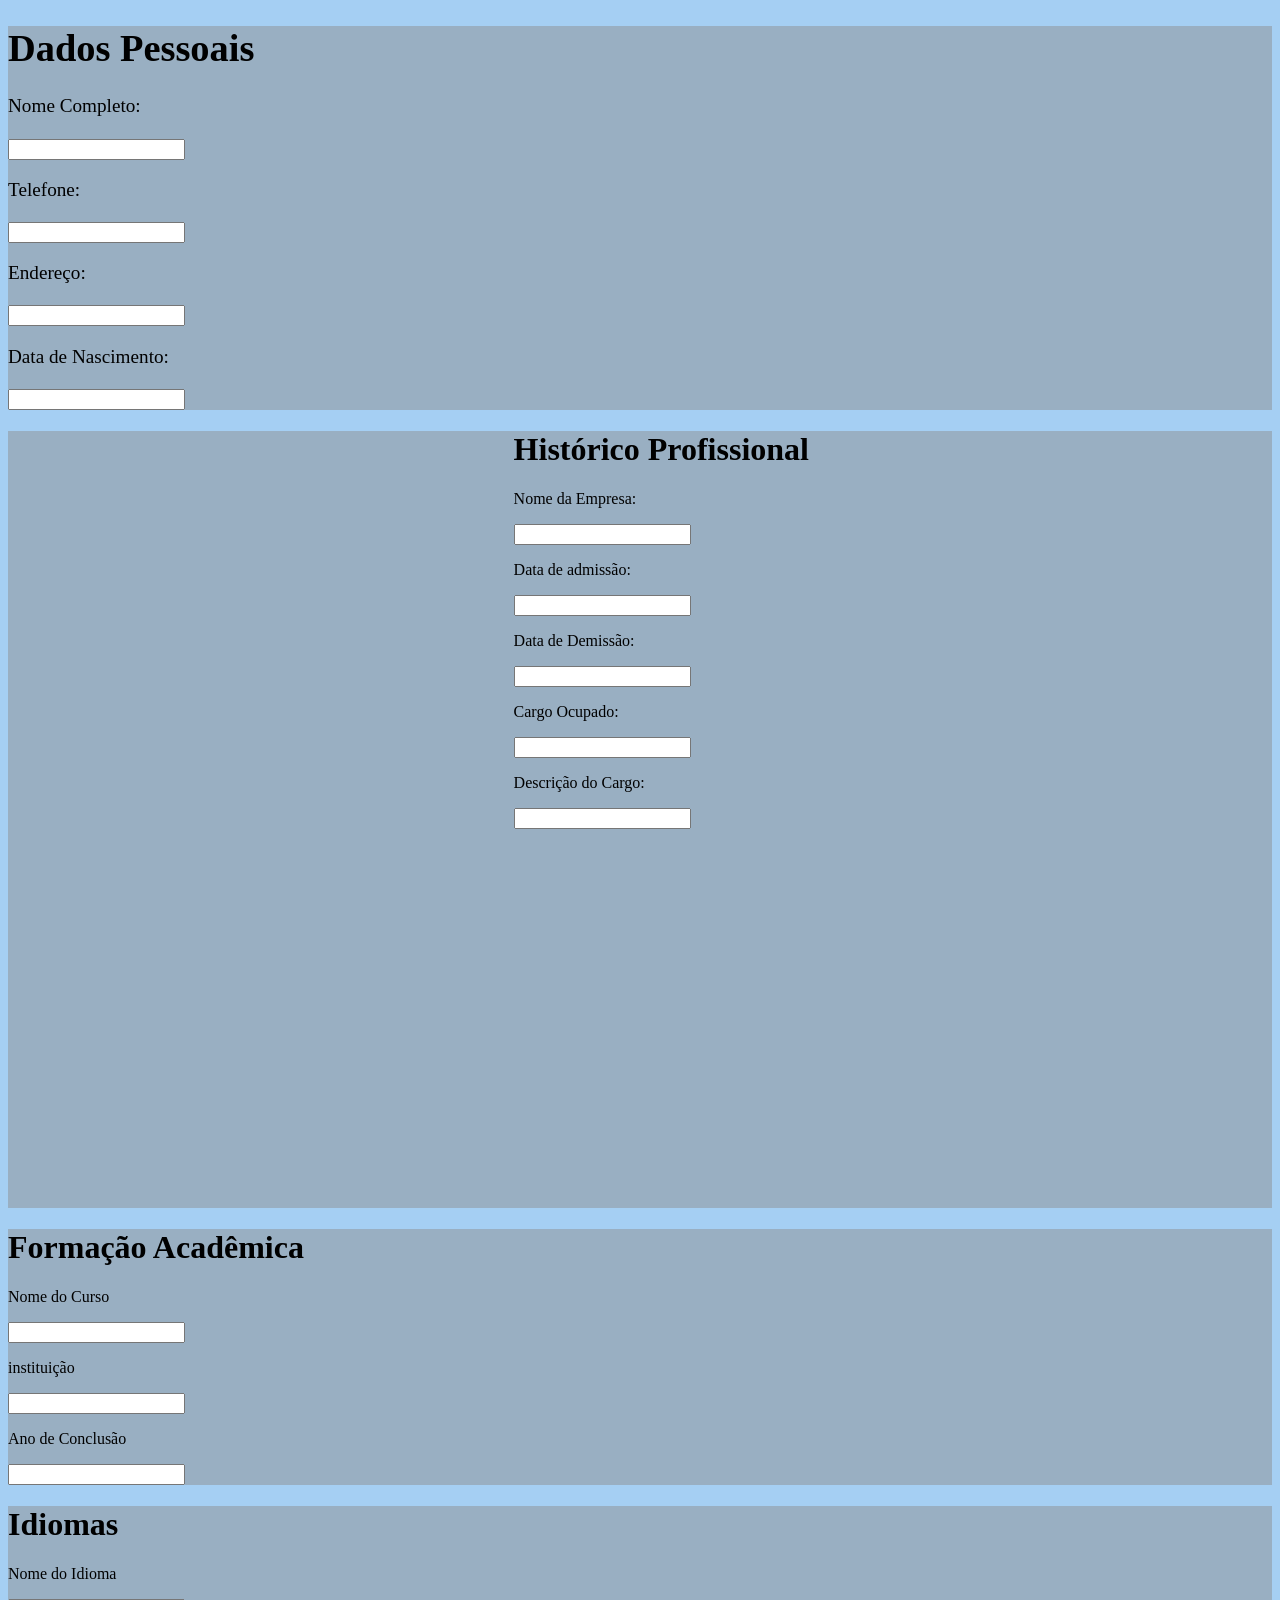
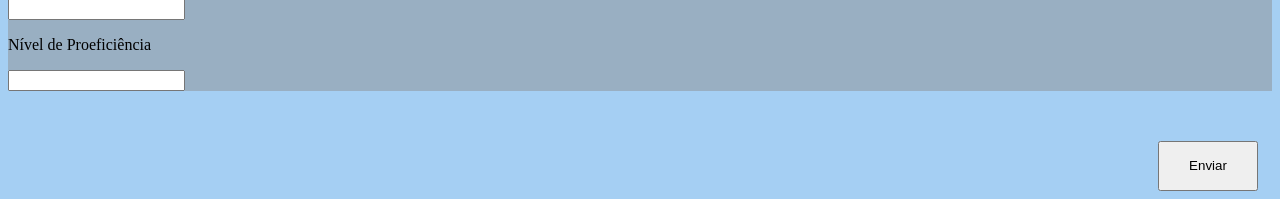
==== index.html @ 0ddcfddc "Projeto Base" ====
<!DOCTYPE html>
<html lang="en">
<head>
    <meta charset="UTF-8">
    <meta name="viewport" content="width=device-width, initial-scale=1.0">
    <title>Curriculo</title>
    <link rel="stylesheet" href="style.css">
</head>
<body>
    <div class="PersonData" style="font-size: larger;">
        <h1>Dados Pessoais</h1>
        <p>Nome Completo: </p>
        <input type="text">

        <p>Telefone: </p>
        <input type="number">

        <p>Endereço: </p>
        <input type="text">

        <p>Data de Nascimento: </p>
        <input type="datetime">
    </div>

    <div class="ProfissionalData">
        <h1>Histórico Profissional</h1>
        <p>Nome da Empresa: </p>
        <input type="text">

        <p>Data de admissão: </p>
        <input type="datetime">

        <p>Data de Demissão: </p>
        <input type="datetime">

        <p>Cargo Ocupado: </p>
        <input type="text">

        <p>Descrição do Cargo: </p>
        <input type="text">
    </div>

    <div class="AcademicData">
        <h1>Formação Acadêmica</h1>
        <p>Nome do Curso</p>
        <input type="text">

        <p>instituição</p>
        <input type="text">
        
        <p>Ano de Conclusão</p>
        <input type="text">
    </div>

    <div class="Language">
        <h1>Idiomas</h1>
        <p>Nome do Idioma</p>
        <input type="text">

        <p>Nível de Proeficiência</p>
        <input type="text">
    </div>

    <div id="Send" class="SendData">
        <input type="button" value="Enviar" id="btn">
    </div>
</body>
</html>
---- style.css ----
html {
    background-color: rgb(165, 207, 243);
}

.PersonData{
    background-color: rgb(153, 175, 194);
}

.ProfissionalData {
    background-color: rgb(153, 175, 194);
    padding-left: 40%;
    padding-bottom: 30%;
}

.AcademicData {
    background-color: rgb(153, 175, 194);
}

.Language {
    background-color: rgb(153, 175, 194);
}

.SendData{
    margin-left: 1150px;
}

.SendData #btn {
    text-align: center;
    margin-top: 50px;
    width: 100px;
    height: 50px;
    text-size-adjust: 50px;
}
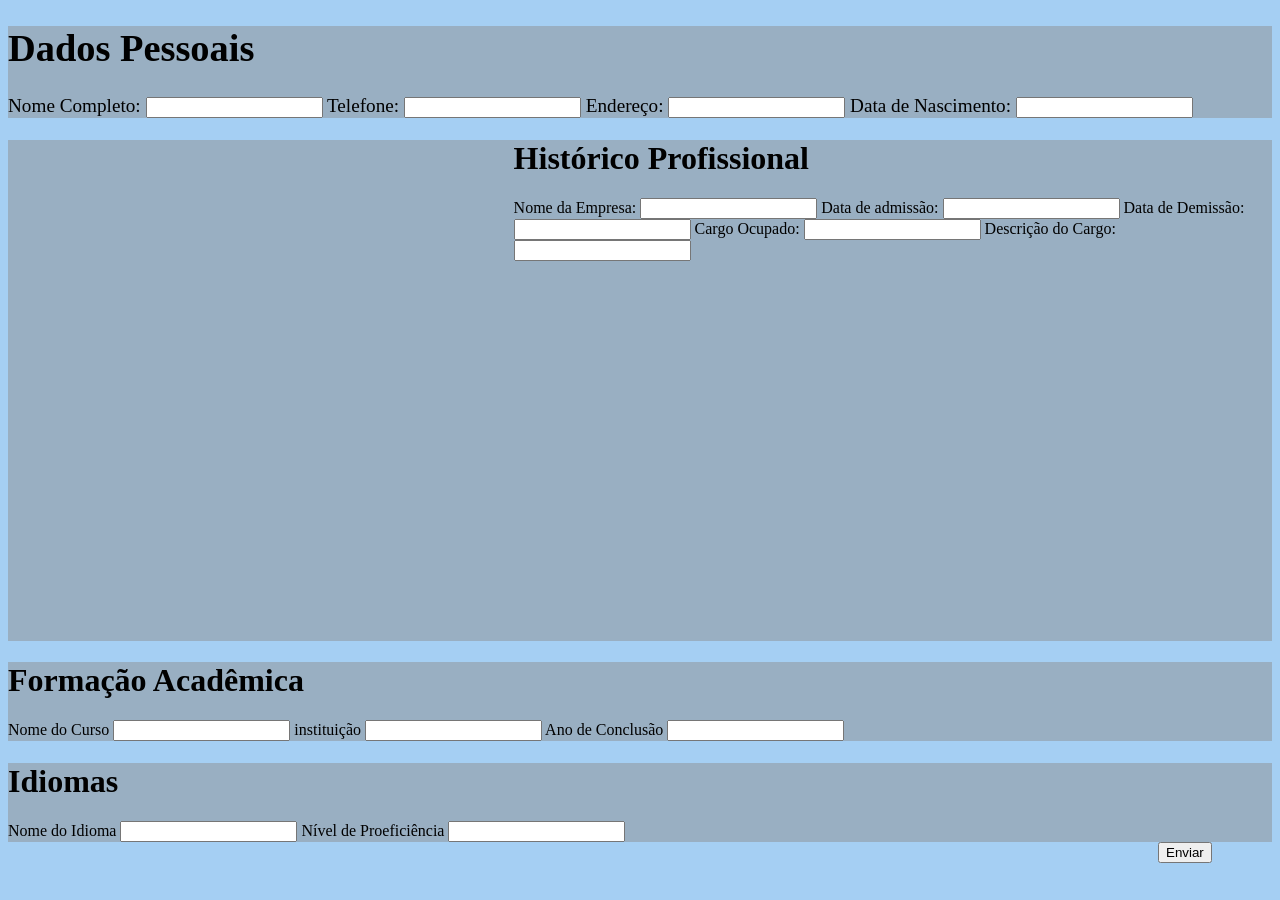
==== commit 0745a3ac: "Inseri Label" ====
--- a/index.html
+++ b/index.html
@@ -9,60 +9,60 @@
 <body>
     <div class="PersonData" style="font-size: larger;">
         <h1>Dados Pessoais</h1>
-        <p>Nome Completo: </p>
-        <input type="text">
+        <label for="nome">Nome Completo: </label>
+        <input type="text" id="nome">
 
-        <p>Telefone: </p>
-        <input type="number">
+        <label for="telefone">Telefone: </label>
+        <input type="text" id="telefone">
 
-        <p>Endereço: </p>
-        <input type="text">
+        <label for="endereco">Endereço: </label>
+        <input type="text" id="endereco">
 
-        <p>Data de Nascimento: </p>
-        <input type="datetime">
+        <label for="datan">Data de Nascimento: </label>
+        <input type="datetime" id="datan">
     </div>
 
     <div class="ProfissionalData">
         <h1>Histórico Profissional</h1>
-        <p>Nome da Empresa: </p>
-        <input type="text">
+        <label for="empresa">Nome da Empresa: </label>
+        <input type="text" id="empresa">
 
-        <p>Data de admissão: </p>
-        <input type="datetime">
+        <label for="dataa">Data de admissão: </label>
+        <input type="datetime" id="dataa">
 
-        <p>Data de Demissão: </p>
-        <input type="datetime">
+        <label for="datad">Data de Demissão: </label>
+        <input type="datetime" id="datad">
 
-        <p>Cargo Ocupado: </p>
-        <input type="text">
+        <label for="cargo">Cargo Ocupado: </label>
+        <input type="text" id="cargo">
 
-        <p>Descrição do Cargo: </p>
-        <input type="text">
+        <label for="cargodesc">Descrição do Cargo: </label>
+        <input type="text" id="cargodesc">
     </div>
 
     <div class="AcademicData">
         <h1>Formação Acadêmica</h1>
-        <p>Nome do Curso</p>
-        <input type="text">
+        <label for="curso">Nome do Curso</label>
+        <input type="text" id="curso">
 
-        <p>instituição</p>
-        <input type="text">
+        <label for="instituicao">instituição</label>
+        <input type="text" id="instituicao">
         
-        <p>Ano de Conclusão</p>
-        <input type="text">
+        <label for="anoconclusao">Ano de Conclusão</label>
+        <input type="text" id="anoconclusao">
     </div>
 
     <div class="Language">
         <h1>Idiomas</h1>
-        <p>Nome do Idioma</p>
-        <input type="text">
+        <label for="idioma">Nome do Idioma</label>
+        <input type="text" id="idioma">
 
-        <p>Nível de Proeficiência</p>
-        <input type="text">
+        <label for="nivelproeficiencia">Nível de Proeficiência</label>
+        <input type="text" id="nivelproeficiencia">
     </div>
 
     <div id="Send" class="SendData">
-        <input type="button" value="Enviar" id="btn">
+        <button type="button" onclick="enviarFormulario()">Enviar</button>
     </div>
 </body>
 </html>
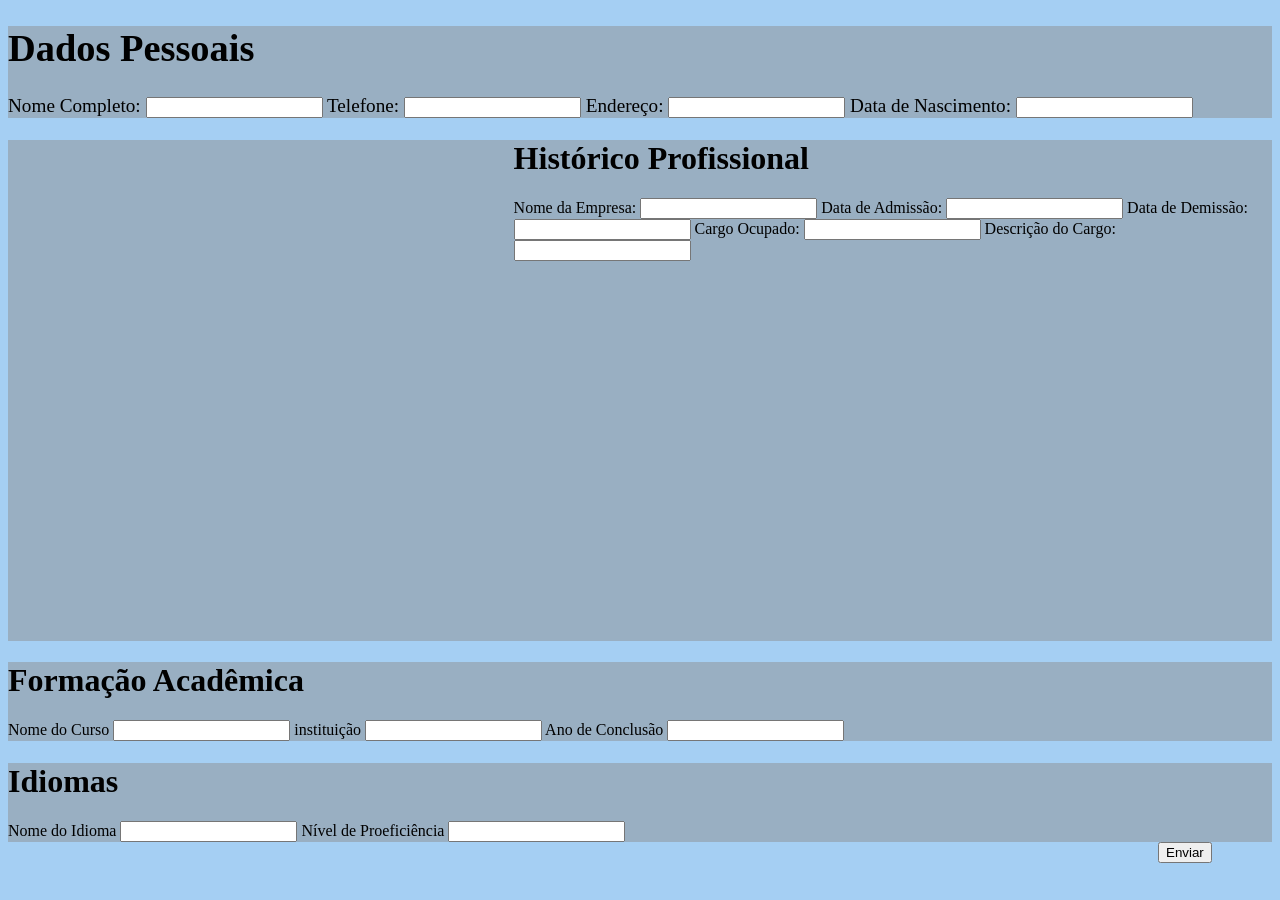
==== commit 6a63a917: "Pagina de Resposta" ====
--- a/index.html
+++ b/index.html
@@ -9,60 +9,84 @@
 <body>
     <div class="PersonData" style="font-size: larger;">
         <h1>Dados Pessoais</h1>
-        <label for="nome">Nome Completo: </label>
-        <input type="text" id="nome">
+        <label for="Nome">Nome Completo: </label>
+        <input type="text" id="Nome">
 
-        <label for="telefone">Telefone: </label>
-        <input type="text" id="telefone">
+        <label for="Telefone">Telefone: </label>
+        <input type="text" id="Telefone">
 
-        <label for="endereco">Endereço: </label>
-        <input type="text" id="endereco">
+        <label for="Endereço">Endereço: </label>
+        <input type="text" id="Endereço">
 
-        <label for="datan">Data de Nascimento: </label>
-        <input type="datetime" id="datan">
+        <label for="Data de Nascimento">Data de Nascimento: </label>
+        <input type="datetime" id="Data de Nascimento">
     </div>
 
     <div class="ProfissionalData">
         <h1>Histórico Profissional</h1>
-        <label for="empresa">Nome da Empresa: </label>
-        <input type="text" id="empresa">
+        <label for="Empresa">Nome da Empresa: </label>
+        <input type="text" id="Empresa">
 
-        <label for="dataa">Data de admissão: </label>
-        <input type="datetime" id="dataa">
+        <label for="data de Admissão">Data de Admissão: </label>
+        <input type="datetime" id="Data de Admissão">
 
-        <label for="datad">Data de Demissão: </label>
-        <input type="datetime" id="datad">
+        <label for="Data de Demissão">Data de Demissão: </label>
+        <input type="datetime" id="Data de Demissão">
 
-        <label for="cargo">Cargo Ocupado: </label>
-        <input type="text" id="cargo">
+        <label for="Cargo">Cargo Ocupado: </label>
+        <input type="text" id="Cargo">
 
-        <label for="cargodesc">Descrição do Cargo: </label>
-        <input type="text" id="cargodesc">
+        <label for="Descrição do Cargo">Descrição do Cargo: </label>
+        <input type="text" id="Descrição do Cargo">
     </div>
 
     <div class="AcademicData">
         <h1>Formação Acadêmica</h1>
-        <label for="curso">Nome do Curso</label>
-        <input type="text" id="curso">
+        <label for="Curso">Nome do Curso</label>
+        <input type="text" id="Curso">
 
-        <label for="instituicao">instituição</label>
-        <input type="text" id="instituicao">
+        <label for="Instituição">instituição</label>
+        <input type="text" id="Instituição">
         
-        <label for="anoconclusao">Ano de Conclusão</label>
-        <input type="text" id="anoconclusao">
+        <label for="Ano de Conclusao">Ano de Conclusão</label>
+        <input type="text" id="Ano de Conclusão">
     </div>
 
     <div class="Language">
         <h1>Idiomas</h1>
-        <label for="idioma">Nome do Idioma</label>
-        <input type="text" id="idioma">
+        <label for="Idioma">Nome do Idioma</label>
+        <input type="text" id="Idioma">
 
-        <label for="nivelproeficiencia">Nível de Proeficiência</label>
-        <input type="text" id="nivelproeficiencia">
+        <label for="Nível de Proeficiência">Nível de Proeficiência</label>
+        <input type="text" id="Nível de Proeficiência">
     </div>
 
     <div id="Send" class="SendData">
         <button type="button" onclick="enviarFormulario()">Enviar</button>
     </div>
 </body>
+
+<script>
+    function enviarFormulario() {
+        const dados = {
+            Nome: document.getElementById("Nome").value,
+            Telefone: document.getElementById("Telefone").value,
+            Endereço: document.getElementById("Endereço").value,
+            DataNascimento: document.getElementById("Data de Nascimento").value,
+            Empresa: document.getElementById("Empresa").value,
+            DataAdmissão: document.getElementById("Data de Admissão").value,
+            DataDemissão: document.getElementById("Data de Demissão").value,
+            Cargo: document.getElementById("Cargo").value,
+            DescriçãoCargo: document.getElementById("Descrição do Cargo").value,
+            Curso: document.getElementById("Curso").value,
+            Instituição: document.getElementById("Instituição").value,
+            AnoConclusão: document.getElementById("Ano de Conclusão").value,
+            Idioma: document.getElementById("Idioma").value,
+            NívelProeficiência: document.getElementById("Nível de Proeficiência").value
+        };
+
+        const queryParams = new URLSearchParams(dados).toString();
+        window.open("curriculoview.html?" + queryParams, "_blank");
+    }
+</script>
 </html>
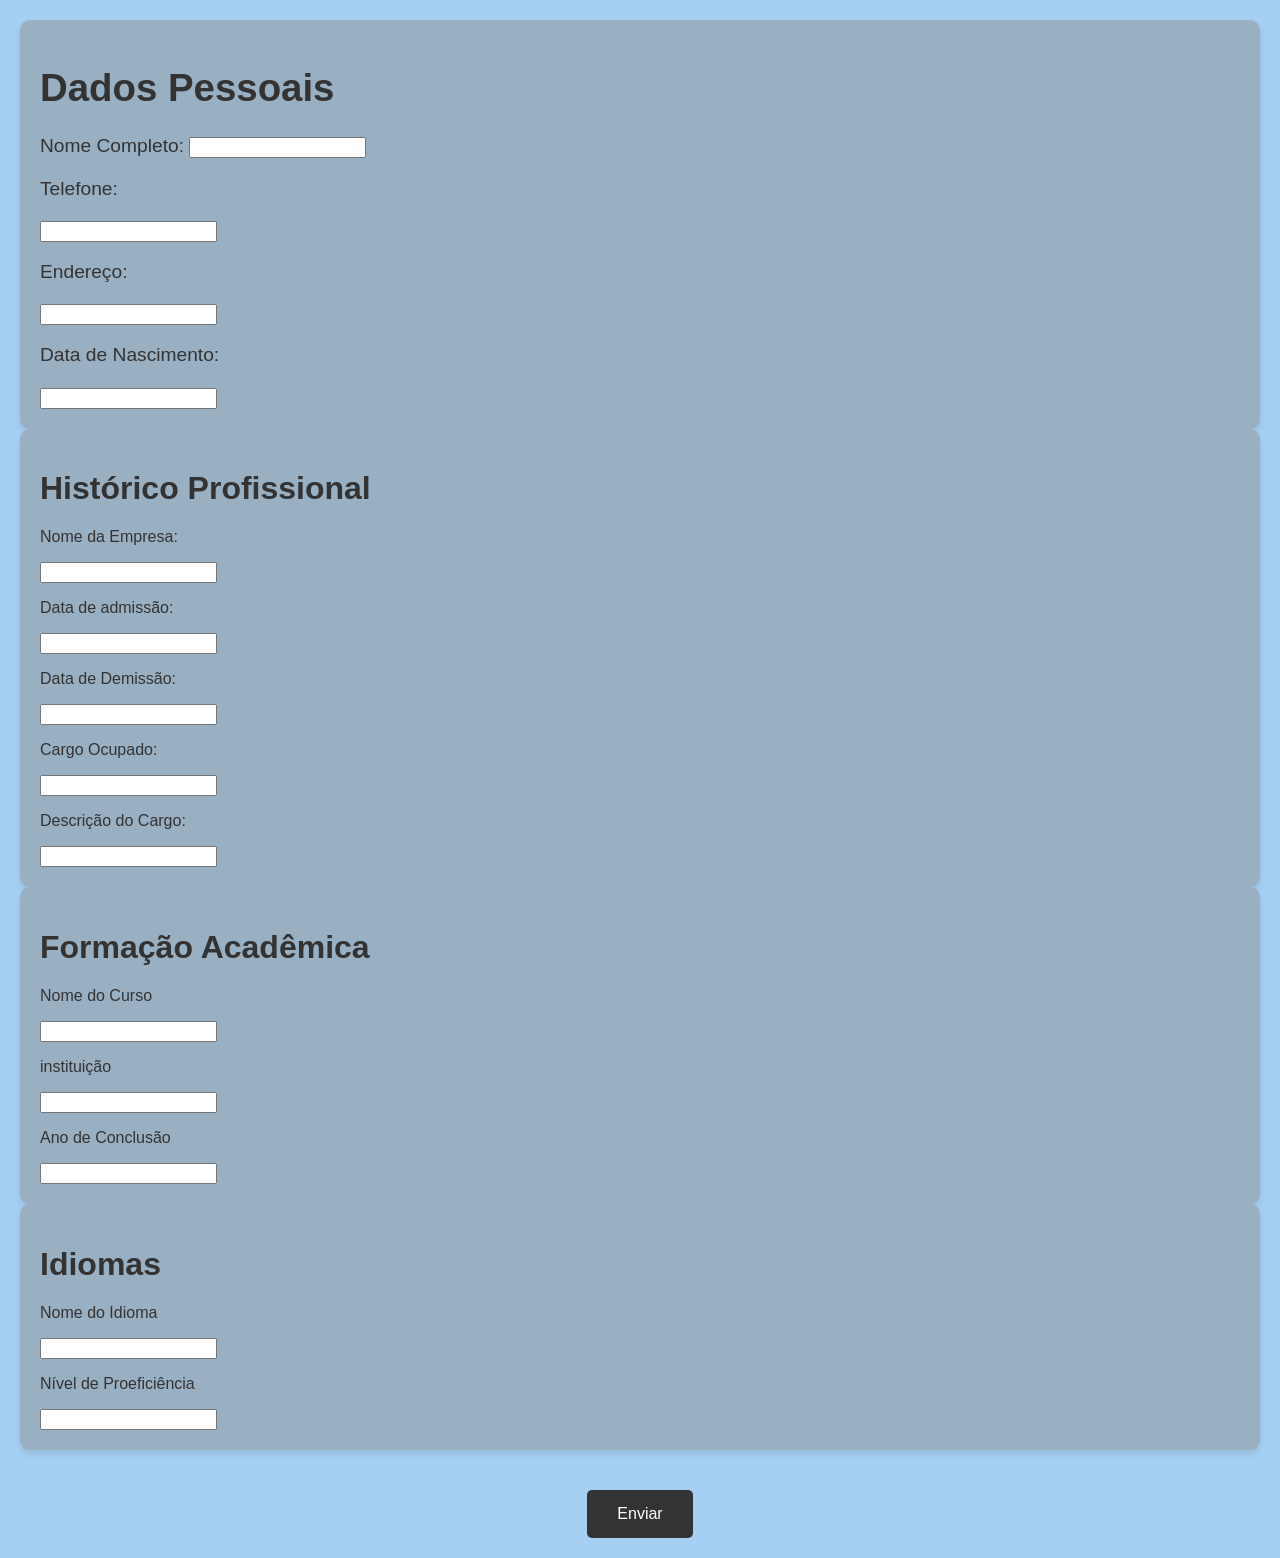
==== commit e21e4697: "css base" ====
--- a/index.html
+++ b/index.html
@@ -5,88 +5,66 @@
     <meta name="viewport" content="width=device-width, initial-scale=1.0">
     <title>Curriculo</title>
     <link rel="stylesheet" href="style.css">
+    <link rel="stylesheet" href="padrão.css">
 </head>
 <body>
     <div class="PersonData" style="font-size: larger;">
         <h1>Dados Pessoais</h1>
-        <label for="Nome">Nome Completo: </label>
-        <input type="text" id="Nome">
+        <label for="NomeCompleto">Nome Completo:
+            <input type="text">
+        </label>
 
-        <label for="Telefone">Telefone: </label>
-        <input type="text" id="Telefone">
+        <p>Telefone: </p>
+        <input type="number">
 
-        <label for="Endereço">Endereço: </label>
-        <input type="text" id="Endereço">
+        <p>Endereço: </p>
+        <input type="text">
 
-        <label for="Data de Nascimento">Data de Nascimento: </label>
-        <input type="datetime" id="Data de Nascimento">
+        <p>Data de Nascimento: </p>
+        <input type="datetime">
     </div>
 
     <div class="ProfissionalData">
         <h1>Histórico Profissional</h1>
-        <label for="Empresa">Nome da Empresa: </label>
-        <input type="text" id="Empresa">
+        <p>Nome da Empresa: </p>
+        <input type="text">
 
-        <label for="data de Admissão">Data de Admissão: </label>
-        <input type="datetime" id="Data de Admissão">
+        <p>Data de admissão: </p>
+        <input type="datetime">
 
-        <label for="Data de Demissão">Data de Demissão: </label>
-        <input type="datetime" id="Data de Demissão">
+        <p>Data de Demissão: </p>
+        <input type="datetime">
 
-        <label for="Cargo">Cargo Ocupado: </label>
-        <input type="text" id="Cargo">
+        <p>Cargo Ocupado: </p>
+        <input type="text">
 
-        <label for="Descrição do Cargo">Descrição do Cargo: </label>
-        <input type="text" id="Descrição do Cargo">
+        <p>Descrição do Cargo: </p>
+        <input type="text">
     </div>
 
     <div class="AcademicData">
         <h1>Formação Acadêmica</h1>
-        <label for="Curso">Nome do Curso</label>
-        <input type="text" id="Curso">
+        <p>Nome do Curso</p>
+        <input type="text">
 
-        <label for="Instituição">instituição</label>
-        <input type="text" id="Instituição">
+        <p>instituição</p>
+        <input type="text">
         
-        <label for="Ano de Conclusao">Ano de Conclusão</label>
-        <input type="text" id="Ano de Conclusão">
+        <p>Ano de Conclusão</p>
+        <input type="text">
     </div>
 
     <div class="Language">
         <h1>Idiomas</h1>
-        <label for="Idioma">Nome do Idioma</label>
-        <input type="text" id="Idioma">
+        <p>Nome do Idioma</p>
+        <input type="text">
 
-        <label for="Nível de Proeficiência">Nível de Proeficiência</label>
-        <input type="text" id="Nível de Proeficiência">
+        <p>Nível de Proeficiência</p>
+        <input type="text">
     </div>
 
     <div id="Send" class="SendData">
-        <button type="button" onclick="enviarFormulario()">Enviar</button>
+        <input type="button" value="Enviar" id="btn">
     </div>
 </body>
-
-<script>
-    function enviarFormulario() {
-        const dados = {
-            Nome: document.getElementById("Nome").value,
-            Telefone: document.getElementById("Telefone").value,
-            Endereço: document.getElementById("Endereço").value,
-            DataNascimento: document.getElementById("Data de Nascimento").value,
-            Empresa: document.getElementById("Empresa").value,
-            DataAdmissão: document.getElementById("Data de Admissão").value,
-            DataDemissão: document.getElementById("Data de Demissão").value,
-            Cargo: document.getElementById("Cargo").value,
-            DescriçãoCargo: document.getElementById("Descrição do Cargo").value,
-            Curso: document.getElementById("Curso").value,
-            Instituição: document.getElementById("Instituição").value,
-            AnoConclusão: document.getElementById("Ano de Conclusão").value,
-            Idioma: document.getElementById("Idioma").value,
-            NívelProeficiência: document.getElementById("Nível de Proeficiência").value
-        };
-
-        const queryParams = new URLSearchParams(dados).toString();
-        window.open("curriculoview.html?" + queryParams, "_blank");
-    }
-</script>
 </html>
--- a/style.css
+++ b/style.css
@@ -1,33 +1,88 @@
-html {
-    background-color: rgb(165, 207, 243);
+/* ========================================================================
+    padrão.css: Estilos padrão para cores, fontes e formatação.
+    ========================================================================
+*/
+
+/* Definição de variáveis (custom properties) para cores e tamanhos. 
+    Isso torna fácil alterar o tema da sua página em um único lugar.
+*/
+:root {
+    --cor-fundo: #a5cff3; /* Cor de fundo principal */
+    --cor-secundaria: #99afc2; /* Cor de fundo para os blocos de dados */
+    --cor-texto: #333333; /* Cor do texto padrão */
+    --borda-arredondada: 10px; /* Borda padrão para elementos arredondados */
+    --espacamento-vertical: 20px; /* Espaçamento entre os blocos */
+    --sombra-caixa: 0 4px 6px rgba(0, 0, 0, 0.1); /* Sombra suave para os blocos */
 }
 
-.PersonData{
-    background-color: rgb(153, 175, 194);
+/* Estilos globais:
+    - Define a cor de fundo e a cor do texto para toda a página.
+    - Usa a fonte "Inter" para um visual moderno e limpo.
+*/
+body {
+    background-color: var(--cor-fundo);
+    font-family: 'Inter', sans-serif;
+    color: var(--cor-texto);
+    margin: 0; /* Remove a margem padrão do body */
+    padding: 20px; /* Adiciona um padding para espaçamento geral */
 }
 
-.ProfissionalData {
-    background-color: rgb(153, 175, 194);
-    padding-left: 40%;
-    padding-bottom: 30%;
+/* Contêiner principal para centralizar os blocos de dados.
+    - display: flex e justify-content: center são usados para alinhar 
+      os elementos na horizontal.
+    - flex-wrap: wrap garante que os itens se ajustem em telas menores, 
+      criando uma nova linha se necessário.
+    - align-items: flex-start alinha os itens pelo topo, criando uma 
+      aparência mais organizada.
+    - margin: 0 auto; centraliza o contêiner na página.
+*/
+.data-container {
+    display: flex;
+    justify-content: center;
+    flex-wrap: wrap;
+    gap: var(--espacamento-vertical); /* Espaço entre os blocos */
+    max-width: 1200px; /* Limita a largura máxima do contêiner */
+    margin: 0 auto;
 }
 
-.AcademicData {
-    background-color: rgb(153, 175, 194);
+/* Estilos para os blocos de dados.
+    - background-color usa a variável --cor-secundaria.
+    - padding e border-radius usam as variáveis para consistência.
+    - box-shadow adiciona um efeito de profundidade.
+    - flex: 1 1 250px; faz com que os itens se ajustem de forma flexível.
+*/
+.PersonData,
+.ProfissionalData,
+.AcademicData,
+.Language {
+    background-color: var(--cor-secundaria);
+    padding: 20px;
+    border-radius: var(--borda-arredondada);
+    box-shadow: var(--sombra-caixa);
+    flex: 1 1 250px; /* Cresce, encolhe e tem um tamanho base de 250px */
 }
 
-.Language {
-    background-color: rgb(153, 175, 194);
+/* Estilos para o botão "Enviar".
+    - text-align: center para centralizar o botão no contêiner.
+    - #btn tem um estilo moderno com bordas arredondadas e efeito de transição.
+*/
+.SendData {
+    width: 100%; /* Faz o contêiner do botão ocupar a largura total */
+    text-align: center;
+    margin-top: 40px; /* Espaço acima do botão */
 }
 
-.SendData{
-    margin-left: 1150px;
+#btn {
+    background-color: var(--cor-texto);
+    color: white;
+    border: none;
+    border-radius: 5px;
+    padding: 15px 30px;
+    font-size: 16px;
+    cursor: pointer;
+    transition: background-color 0.3s ease;
 }
 
-.SendData #btn {
-    text-align: center;
-    margin-top: 50px;
-    width: 100px;
-    height: 50px;
-    text-size-adjust: 50px;
-}+#btn:hover {
+    background-color: #555555;
+}
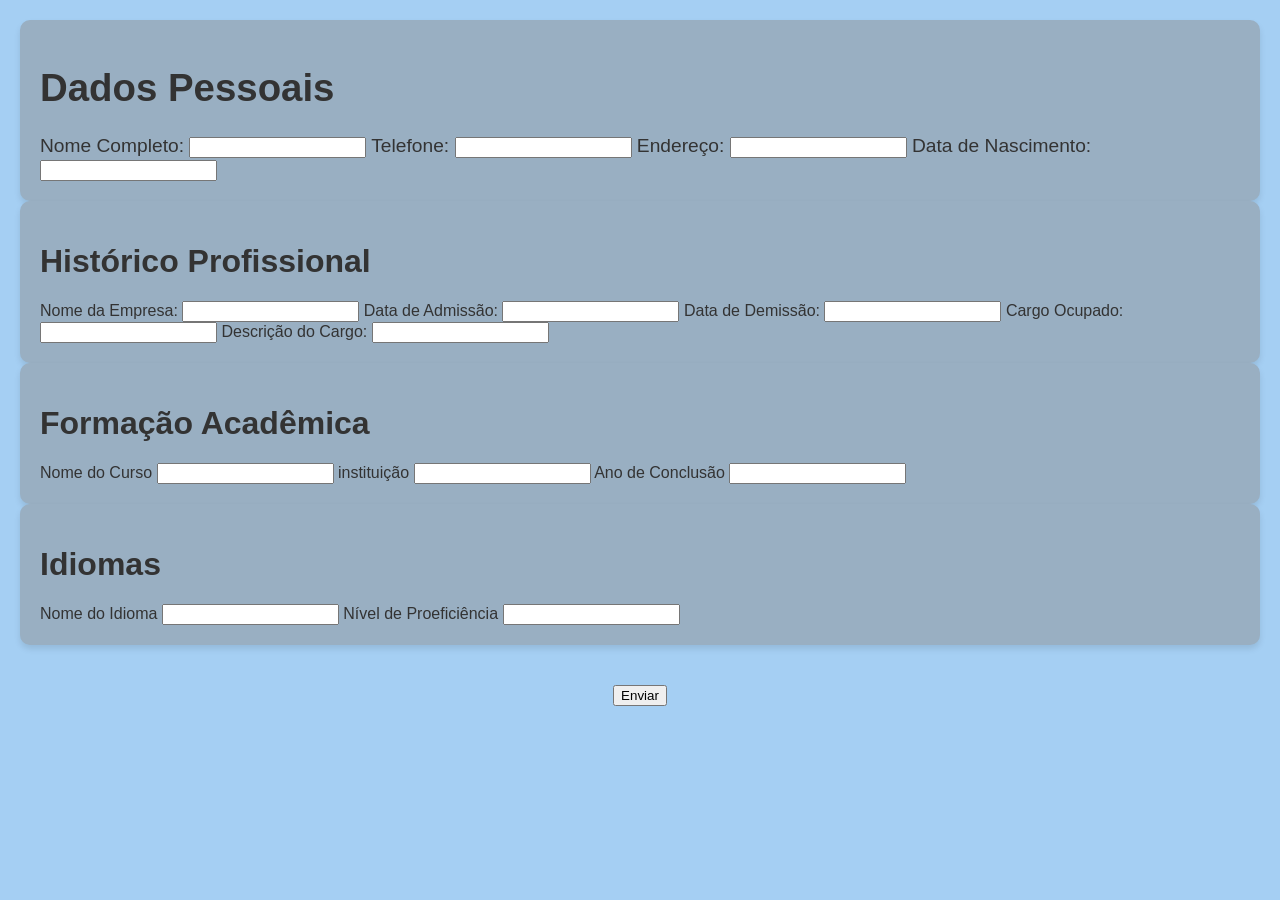
==== commit fc1235c6: "Merge branch 'pagina-curriculo' of github.com:GabrielR-Sant05/Curriculo into Estilização" ====
--- a/index.html
+++ b/index.html
@@ -10,61 +10,84 @@
 <body>
     <div class="PersonData" style="font-size: larger;">
         <h1>Dados Pessoais</h1>
-        <label for="NomeCompleto">Nome Completo:
-            <input type="text">
-        </label>
+        <label for="Nome">Nome Completo: </label>
+        <input type="text" id="Nome">
 
-        <p>Telefone: </p>
-        <input type="number">
+        <label for="Telefone">Telefone: </label>
+        <input type="text" id="Telefone">
 
-        <p>Endereço: </p>
-        <input type="text">
+        <label for="Endereço">Endereço: </label>
+        <input type="text" id="Endereço">
 
-        <p>Data de Nascimento: </p>
-        <input type="datetime">
+        <label for="Data de Nascimento">Data de Nascimento: </label>
+        <input type="datetime" id="Data de Nascimento">
     </div>
 
     <div class="ProfissionalData">
         <h1>Histórico Profissional</h1>
-        <p>Nome da Empresa: </p>
-        <input type="text">
+        <label for="Empresa">Nome da Empresa: </label>
+        <input type="text" id="Empresa">
 
-        <p>Data de admissão: </p>
-        <input type="datetime">
+        <label for="data de Admissão">Data de Admissão: </label>
+        <input type="datetime" id="Data de Admissão">
 
-        <p>Data de Demissão: </p>
-        <input type="datetime">
+        <label for="Data de Demissão">Data de Demissão: </label>
+        <input type="datetime" id="Data de Demissão">
 
-        <p>Cargo Ocupado: </p>
-        <input type="text">
+        <label for="Cargo">Cargo Ocupado: </label>
+        <input type="text" id="Cargo">
 
-        <p>Descrição do Cargo: </p>
-        <input type="text">
+        <label for="Descrição do Cargo">Descrição do Cargo: </label>
+        <input type="text" id="Descrição do Cargo">
     </div>
 
     <div class="AcademicData">
         <h1>Formação Acadêmica</h1>
-        <p>Nome do Curso</p>
-        <input type="text">
+        <label for="Curso">Nome do Curso</label>
+        <input type="text" id="Curso">
 
-        <p>instituição</p>
-        <input type="text">
+        <label for="Instituição">instituição</label>
+        <input type="text" id="Instituição">
         
-        <p>Ano de Conclusão</p>
-        <input type="text">
+        <label for="Ano de Conclusao">Ano de Conclusão</label>
+        <input type="text" id="Ano de Conclusão">
     </div>
 
     <div class="Language">
         <h1>Idiomas</h1>
-        <p>Nome do Idioma</p>
-        <input type="text">
+        <label for="Idioma">Nome do Idioma</label>
+        <input type="text" id="Idioma">
 
-        <p>Nível de Proeficiência</p>
-        <input type="text">
+        <label for="Nível de Proeficiência">Nível de Proeficiência</label>
+        <input type="text" id="Nível de Proeficiência">
     </div>
 
     <div id="Send" class="SendData">
-        <input type="button" value="Enviar" id="btn">
+        <button type="button" onclick="enviarFormulario()">Enviar</button>
     </div>
 </body>
+
+<script>
+    function enviarFormulario() {
+        const dados = {
+            Nome: document.getElementById("Nome").value,
+            Telefone: document.getElementById("Telefone").value,
+            Endereço: document.getElementById("Endereço").value,
+            DataNascimento: document.getElementById("Data de Nascimento").value,
+            Empresa: document.getElementById("Empresa").value,
+            DataAdmissão: document.getElementById("Data de Admissão").value,
+            DataDemissão: document.getElementById("Data de Demissão").value,
+            Cargo: document.getElementById("Cargo").value,
+            DescriçãoCargo: document.getElementById("Descrição do Cargo").value,
+            Curso: document.getElementById("Curso").value,
+            Instituição: document.getElementById("Instituição").value,
+            AnoConclusão: document.getElementById("Ano de Conclusão").value,
+            Idioma: document.getElementById("Idioma").value,
+            NívelProeficiência: document.getElementById("Nível de Proeficiência").value
+        };
+
+        const queryParams = new URLSearchParams(dados).toString();
+        window.open("curriculoview.html?" + queryParams, "_blank");
+    }
+</script>
 </html>
